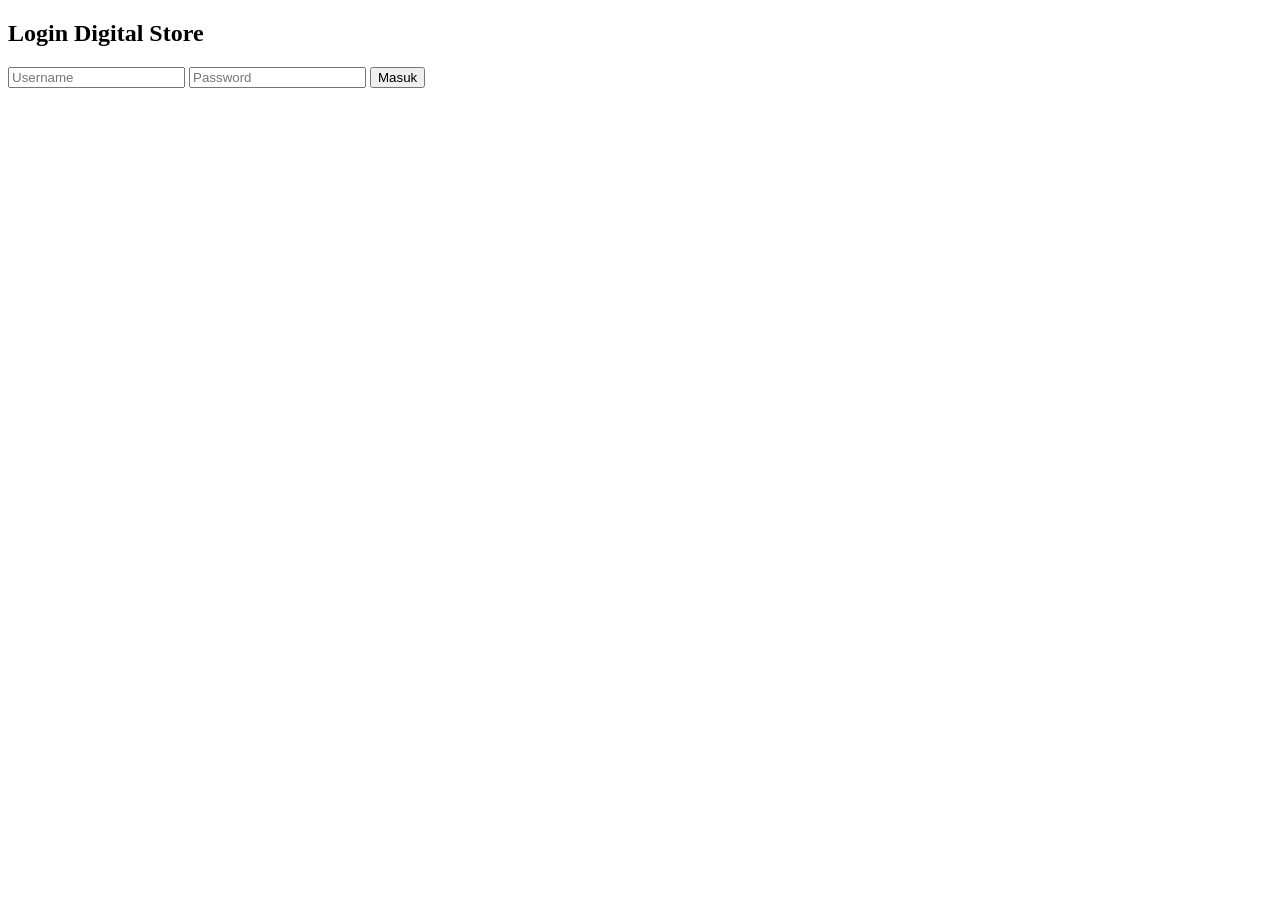
==== index.html @ 0090856e "Add initial HTML structure for login page" ====
<!DOCTYPE html>
<html lang="id">
<head>
<meta charset="UTF-8">
<meta name="viewport" content="width=device-width, initial-scale=1.0">
<title>Login - Digital Store</title>
<link rel="stylesheet" href="style.css">
</head>
<body class="bg-tech">

<div class="tech-overlay"></div>

<div class="login-box">
    <h2>Login Digital Store</h2>
    <input type="text" id="username" placeholder="Username">
    <input type="password" id="password" placeholder="Password">
    <button onclick="login()">Masuk</button>
    <p id="error"></p>
</div>

<script>
function login(){
    let u = document.getElementById("username").value;
    let p = document.getElementById("password").value;

    if(u === "admin" && p === "1234"){
        window.location.href = "store.html";
    } else {
        document.getElementById("error").innerText = "Login gagal!";
    }
}
</script>

</body>
</html>
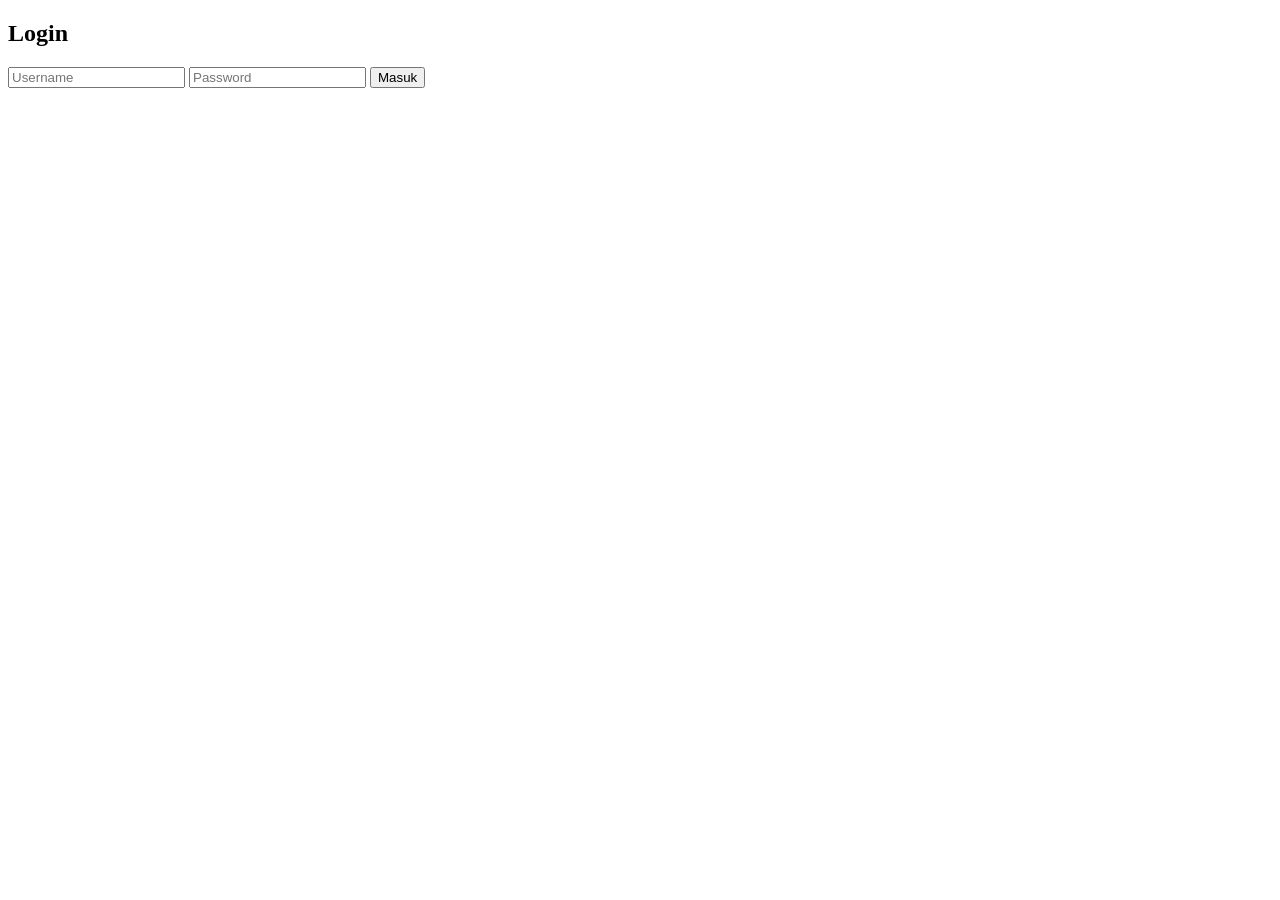
==== commit c223613a: "Create index.html" ====
--- a/index.html
+++ b/index.html
@@ -3,17 +3,15 @@
 <head>
 <meta charset="UTF-8">
 <meta name="viewport" content="width=device-width, initial-scale=1.0">
-<title>Login - Digital Store</title>
+<title>Login</title>
 <link rel="stylesheet" href="style.css">
 </head>
 <body class="bg-tech">
 
-<div class="tech-overlay"></div>
-
 <div class="login-box">
-    <h2>Login Digital Store</h2>
-    <input type="text" id="username" placeholder="Username">
-    <input type="password" id="password" placeholder="Password">
+    <h2>Login</h2>
+    <input id="username" placeholder="Username">
+    <input id="password" type="password" placeholder="Password">
     <button onclick="login()">Masuk</button>
     <p id="error"></p>
 </div>
@@ -26,7 +24,7 @@
     if(u === "admin" && p === "1234"){
         window.location.href = "store.html";
     } else {
-        document.getElementById("error").innerText = "Login gagal!";
+        document.getElementById("error").innerText = "Salah!";
     }
 }
 </script>
